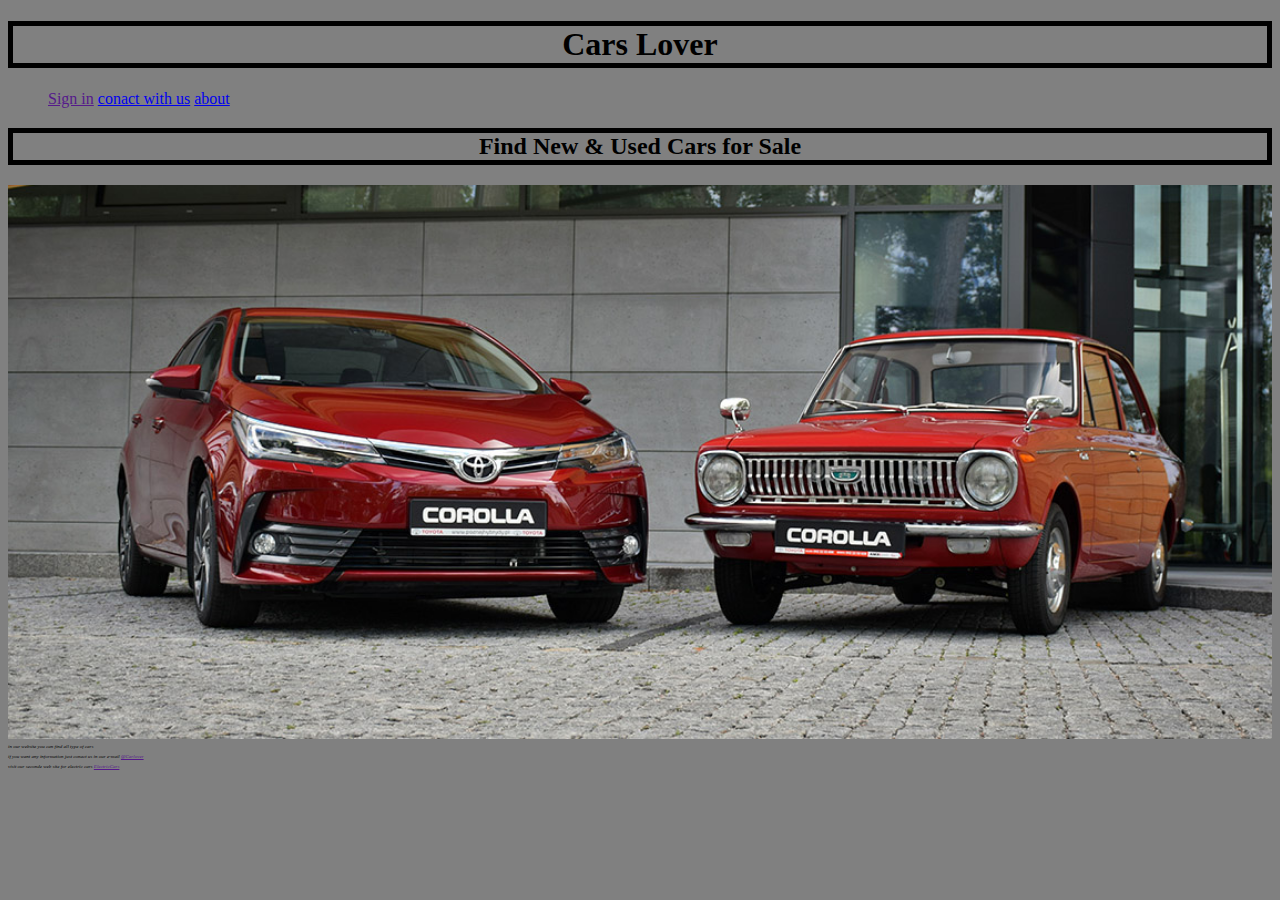
==== index.html @ d8b4ecca "adding more files" ====
<!DOCTYPE html>
<html lang="en">
<head>
    <meta charset="UTF-8">
    <meta name="viewport" content="width=device-width, initial-scale=1.0">
    <title>Cars Lover</title>
    <link rel="stylesheet" type="text/css" href="styles.css" media="screen"/>
</head>
<body>
    <header>
        <H1>Cars Lover</H1>
          <nav>
            <ul>
              <li><a href="">Sign in</a></li>
              <li> <a href="#down">conact with us</a></li>
              <li><a href="https://www.mercedes-benz-mena.com/">about</a></li>
            </ul>
          </nav> 
    </header>     
<article>
          <H2>Find New & Used Cars for Sale</h2>
            
          <img src="new-vs-old-car.jpg" alt="">

          <p>in our website you can find all type of cars</p>
</article>
         
       
    </header>
</body>
<footer>
<p>if you want any information just conact us in our e-mail <a href="">@Carlover</a></p>
<p>visit our seconde web site for electric cars <a href="">ElectricCars</a></p>

</footer>
</html>
---- styles.css ----
h1,H2 {
border: 5px solid black;
text-align: center;

}
body {
    background-attachment: fixed;
    background-color: gray;

}
img{
    
    display: block;
    margin-left: auto;
    margin-right: auto;
    width: 100%;

}
ul li {
    display: inline;
    
    

      }
p { font-style: italic ;
font-size: 5px;
}
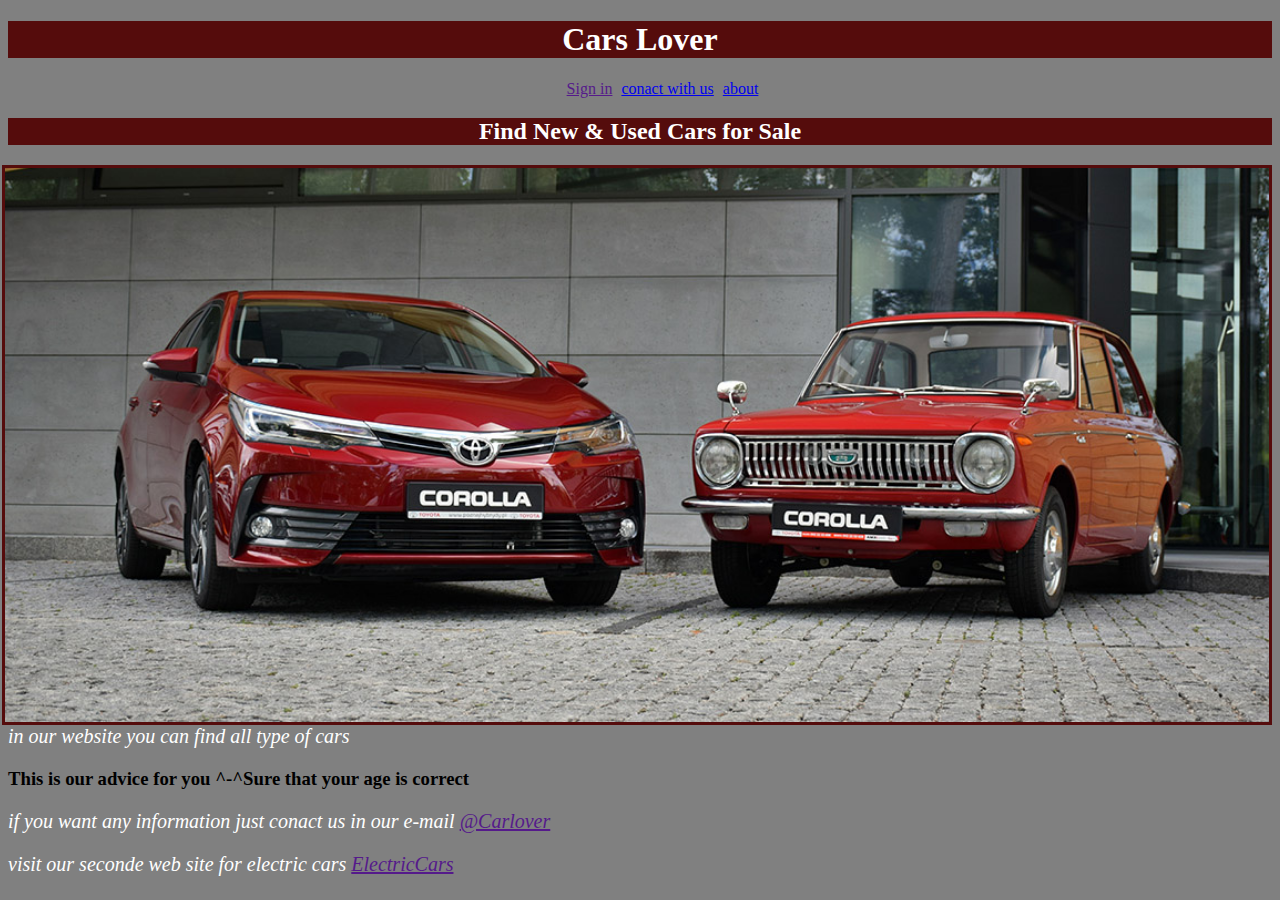
==== commit ee36accd: "adding more files" ====
--- a/index.html
+++ b/index.html
@@ -27,6 +27,7 @@
          
        
     </header>
+    <script type="text/javascript" src="index.js"></script>
 </body>
 <footer>
 <p>if you want any information just conact us in our e-mail <a href="">@Carlover</a></p>
--- a/styles.css
+++ b/styles.css
@@ -1,27 +1,37 @@
 h1,H2 {
-border: 5px solid black;
+color: white;
 text-align: center;
+background-color: rgb(85, 12, 12);
 
 }
+
 body {
     background-attachment: fixed;
     background-color: gray;
 
 }
+
 img{
-    
+    float: right;
+    border: rgb(85, 12, 12) 3px solid  ;
     display: block;
     margin-left: auto;
     margin-right: auto;
     width: 100%;
+    color: rgb(74, 74, 126);
 
 }
+
 ul li {
     display: inline;
-    
-    
+    margin-left: 5px;
 
       }
-p { font-style: italic ;
-font-size: 5px;
+ul {  
+    text-align: center;  
+}
+
+p { color: white;
+    font-style: italic ;
+    font-size: 20px;
 }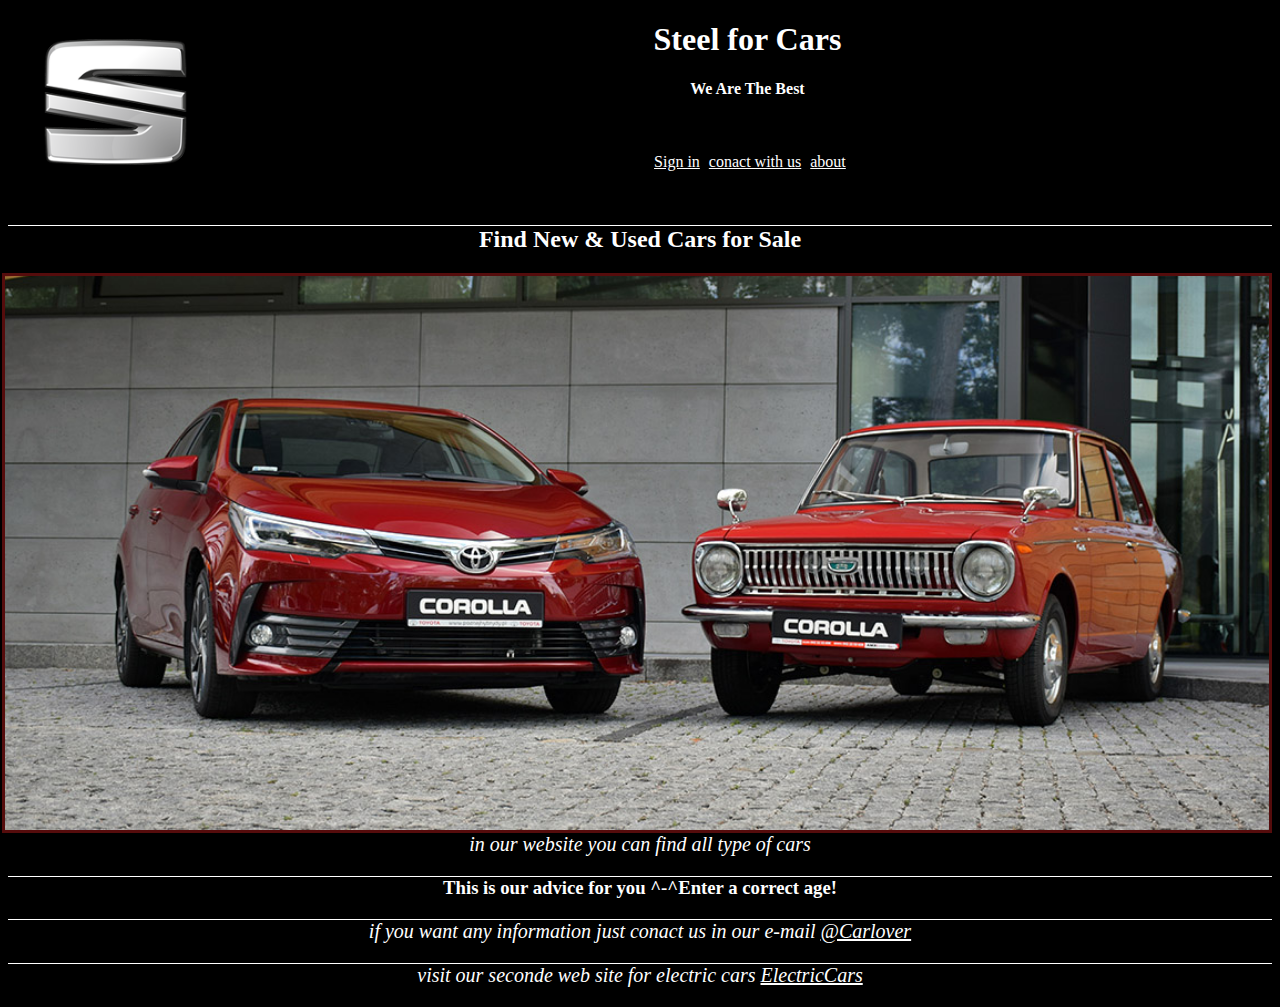
==== commit b7445e17: "adding more files" ====
--- a/index.html
+++ b/index.html
@@ -8,14 +8,20 @@
 </head>
 <body>
     <header>
-        <H1>Cars Lover</H1>
+      <img  id="a" src="s.png" alt="">
+      
+        <H1>Steel for Cars</H1>
+         <h4>We Are The Best</h4>
+        <br>
           <nav>
+           
             <ul>
               <li><a href="">Sign in</a></li>
               <li> <a href="#down">conact with us</a></li>
               <li><a href="https://www.mercedes-benz-mena.com/">about</a></li>
             </ul>
           </nav> 
+          <br>
     </header>     
 <article>
           <H2>Find New & Used Cars for Sale</h2>
--- a/styles.css
+++ b/styles.css
@@ -1,14 +1,36 @@
-h1,H2 {
+h1 {
 color: white;
 text-align: center;
-background-color: rgb(85, 12, 12);
 
+
+}
+a{color: white;}
+h4{
+    color: white;
+    text-align: center;  
+}
+h2,h3,p
+{   color: white;
+    text-align: center;
+    border-top : 1px solid white;}
+
+*{
+    background-color: black;
 }
 
 body {
     background-attachment: fixed;
-    background-color: gray;
+    
 
+}
+
+#a{
+border-bottom: 1px solid white;
+height:10% ;
+width: 17%;
+border: none;
+display: inline;
+float: left
 }
 
 img{
@@ -18,6 +40,7 @@
     margin-left: auto;
     margin-right: auto;
     width: 100%;
+    height: 30%;
     color: rgb(74, 74, 126);
 
 }
